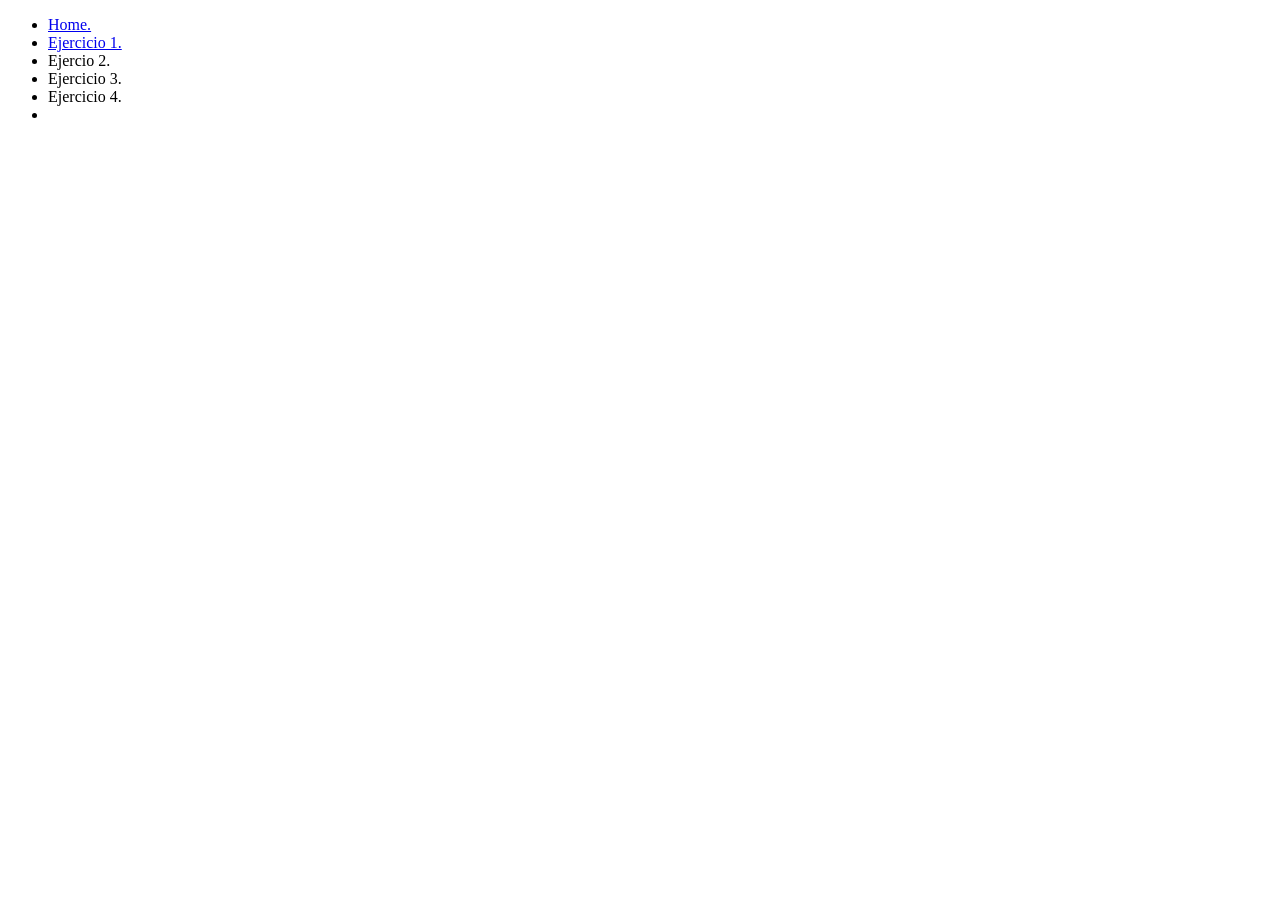
==== Index.html @ e64586f2 "Primer avance Mi primer commit a github" ====
<!DOCTYPE html>
<html lang="es">
<head>
    <meta charset="UTF-8">
    <meta name="viewport" content="width=device-width, initial-scale=1.0">
    <meta http-equiv="X-UA-Compatible" content="ie=edge">
    <meta name="description" content="Este es el Indice de mis ejercicios de mi clase de diseño web">
    <meta name="author" content="Humberto Daniel Fernández de Lara V.">
    <title>Diseño web Básico</title>
</head>
<body>
    <div id="container">
        <header>
            <ul>
                <li><a href="index.html">Home.</a></li>
                <li><a href="ejercicio_1.html">Ejercicio 1.</a></li>
                <li><a href="#"></a>Ejercio 2.</li>
                <li><a href="#"></a>Ejercicio 3.</li>
                <li><a href="#"></a>Ejercicio 4.</li>
                <li><a href="#"></a></li>
            </ul>
        </header>
        <footer>

        </footer>
    </div>
</body>
</html>
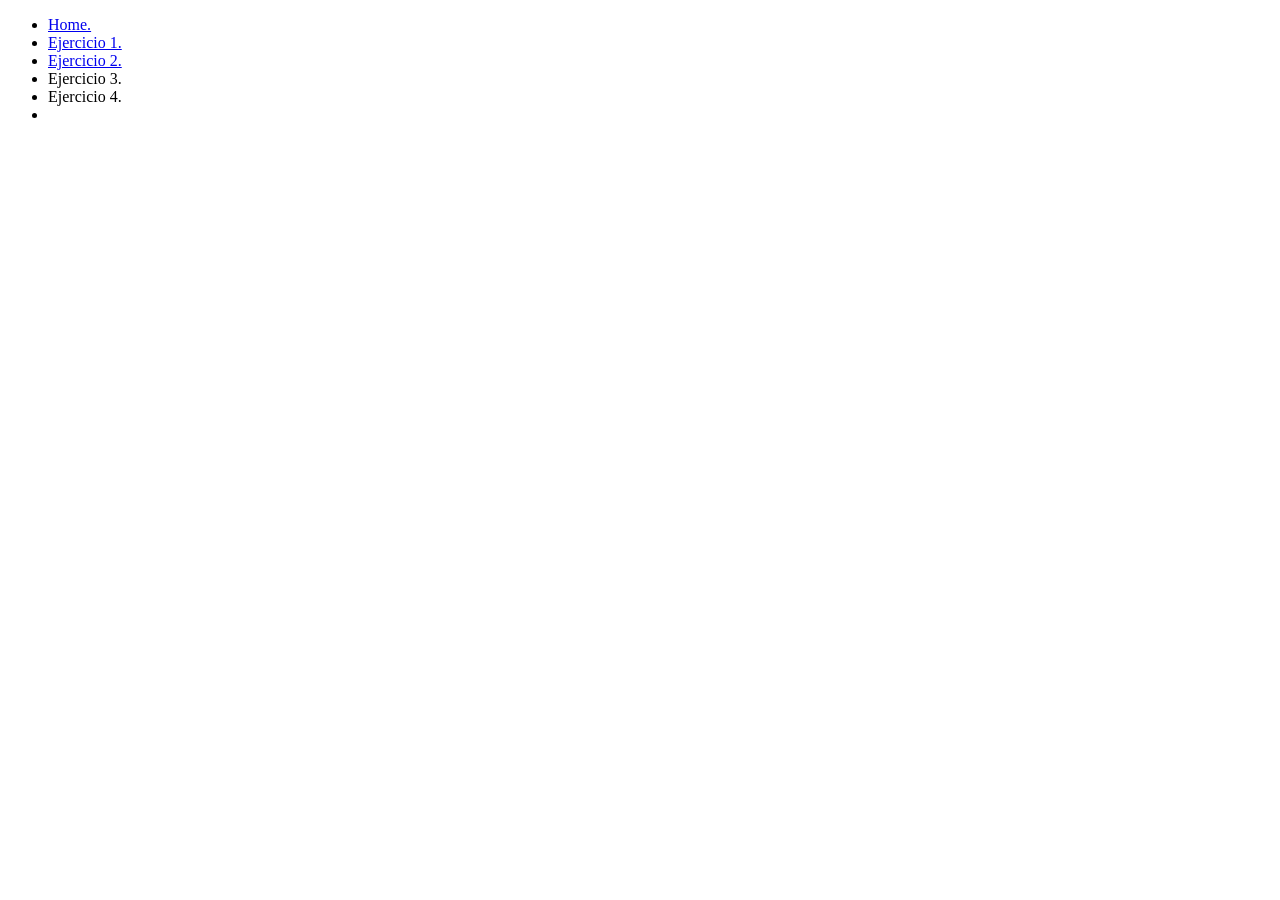
==== commit 1c1b64aa: "Segundo commit Ejercicio de videos y audio" ====
--- a/Index.html
+++ b/Index.html
@@ -14,7 +14,7 @@
             <ul>
                 <li><a href="index.html">Home.</a></li>
                 <li><a href="ejercicio_1.html">Ejercicio 1.</a></li>
-                <li><a href="#"></a>Ejercio 2.</li>
+                <li><a href="ejercicio_2.html">Ejercicio 2.</a></li>
                 <li><a href="#"></a>Ejercicio 3.</li>
                 <li><a href="#"></a>Ejercicio 4.</li>
                 <li><a href="#"></a></li>
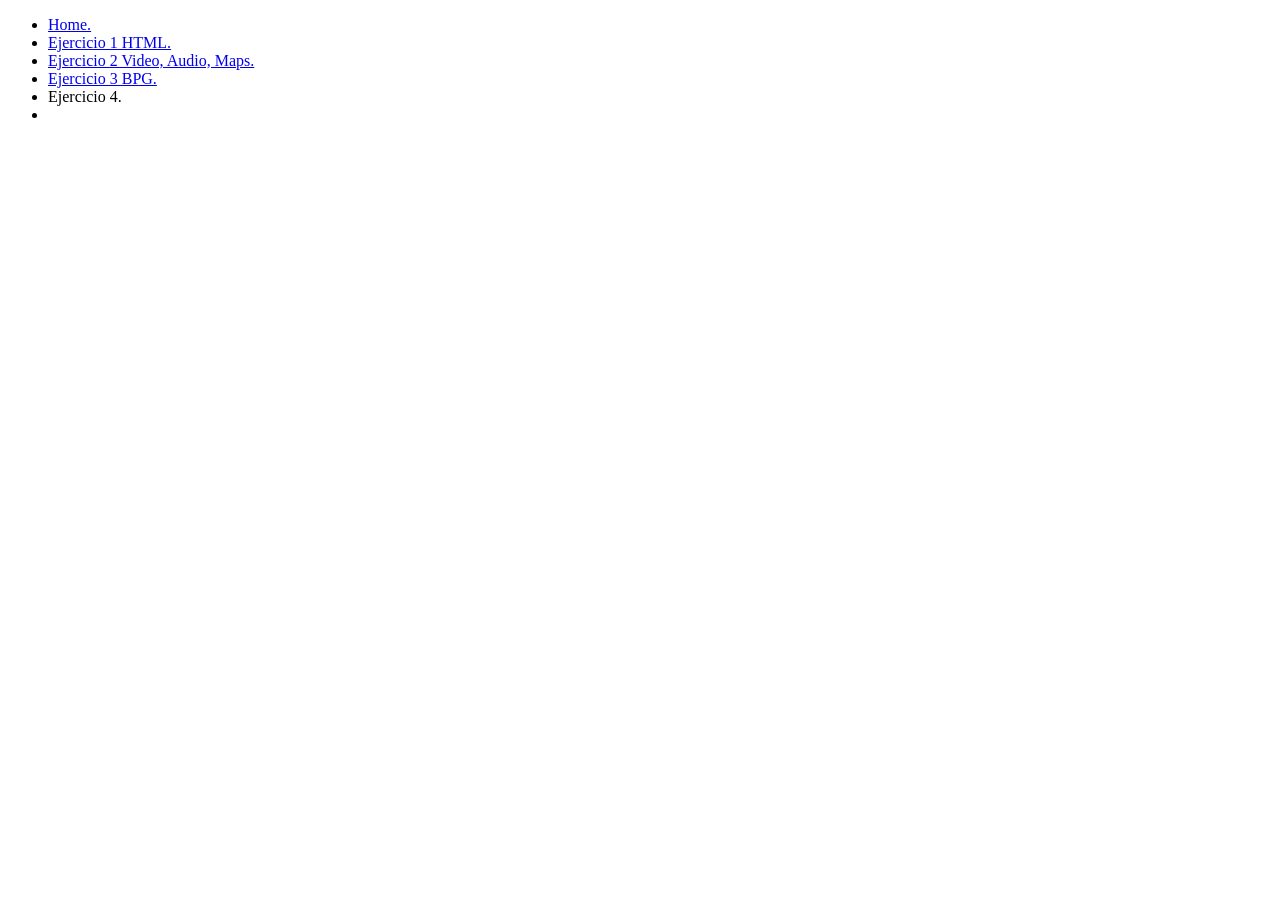
==== commit a0ce1483: "Ejercicio 3 imagen  BPG y css grid" ====
--- a/Index.html
+++ b/Index.html
@@ -13,9 +13,9 @@
         <header>
             <ul>
                 <li><a href="index.html">Home.</a></li>
-                <li><a href="ejercicio_1.html">Ejercicio 1.</a></li>
-                <li><a href="ejercicio_2.html">Ejercicio 2.</a></li>
-                <li><a href="#"></a>Ejercicio 3.</li>
+                <li><a href="ejercicio_1.html">Ejercicio 1 HTML.</a></li>
+                <li><a href="ejercicio_2.html">Ejercicio 2 Video, Audio, Maps.</a></li>
+                <li><a href="ejercicio_3.html">Ejercicio 3 BPG.</a></li>
                 <li><a href="#"></a>Ejercicio 4.</li>
                 <li><a href="#"></a></li>
             </ul>
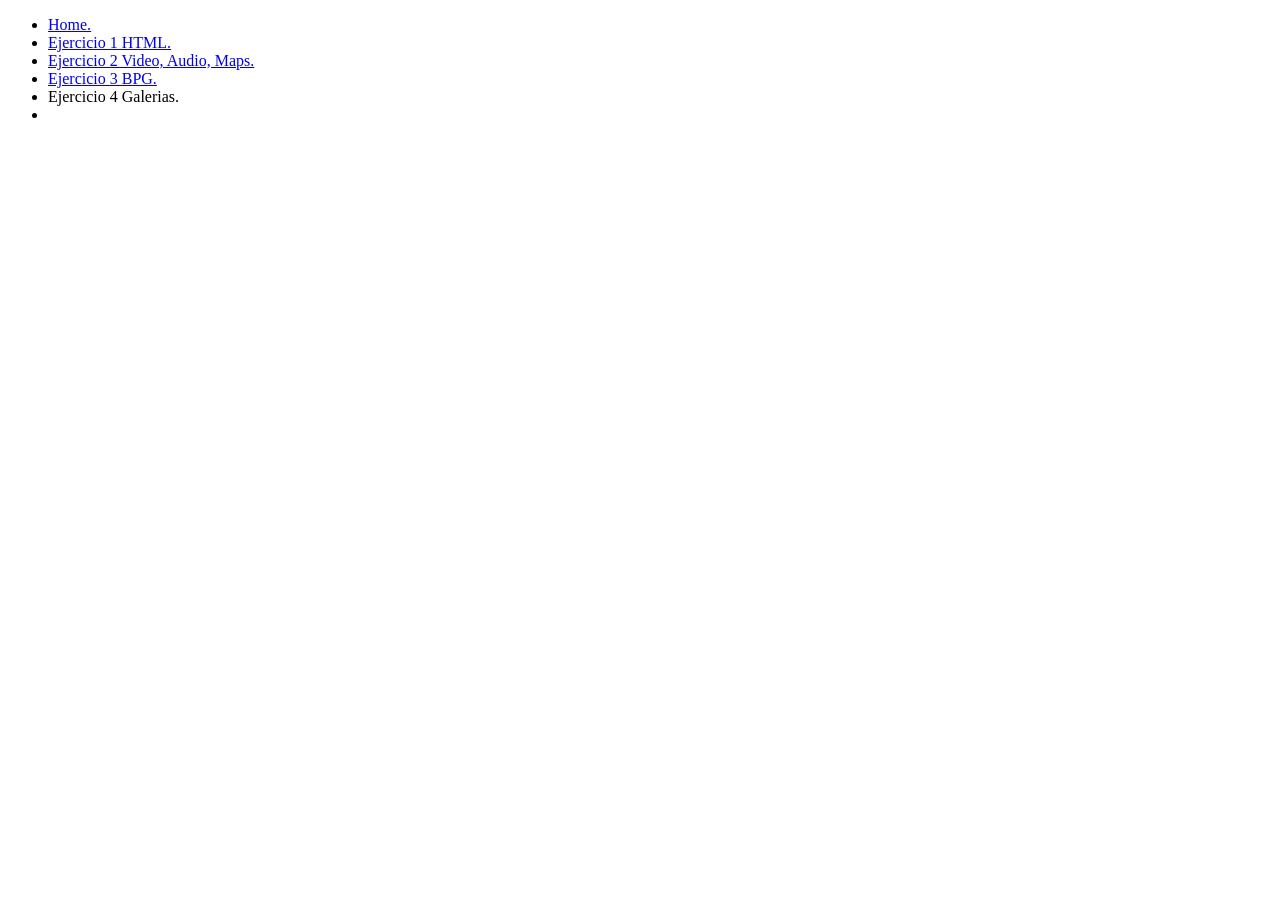
==== commit f4a765ab: "Ejercicio 4 Dos tipos de galerias diferentes, con css y javascript" ====
--- a/Index.html
+++ b/Index.html
@@ -16,7 +16,7 @@
                 <li><a href="ejercicio_1.html">Ejercicio 1 HTML.</a></li>
                 <li><a href="ejercicio_2.html">Ejercicio 2 Video, Audio, Maps.</a></li>
                 <li><a href="ejercicio_3.html">Ejercicio 3 BPG.</a></li>
-                <li><a href="#"></a>Ejercicio 4.</li>
+                <li><a href="ejercicio_4.html"></a>Ejercicio 4 Galerias.</li>
                 <li><a href="#"></a></li>
             </ul>
         </header>
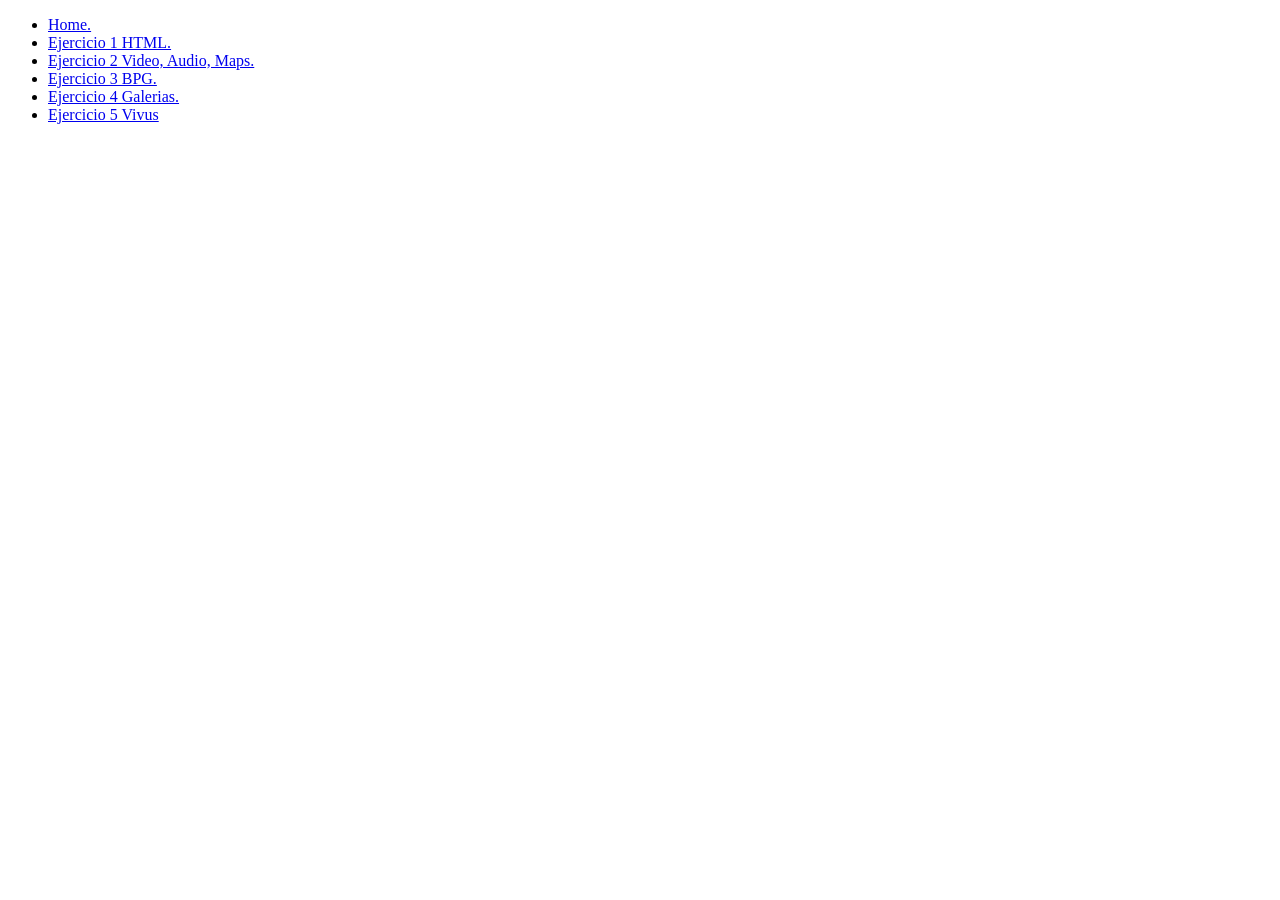
==== commit 4fcc3e10: "Ejercicios Vivus y Shape Ejemplos de como ocupar vivus, shape y clip" ====
--- a/Index.html
+++ b/Index.html
@@ -16,8 +16,8 @@
                 <li><a href="ejercicio_1.html">Ejercicio 1 HTML.</a></li>
                 <li><a href="ejercicio_2.html">Ejercicio 2 Video, Audio, Maps.</a></li>
                 <li><a href="ejercicio_3.html">Ejercicio 3 BPG.</a></li>
-                <li><a href="ejercicio_4.html"></a>Ejercicio 4 Galerias.</li>
-                <li><a href="#"></a></li>
+                <li><a href="ejercicio_4.html">Ejercicio 4 Galerias.</a></li>
+                <li><a href="ejercicio_5.html">Ejercicio 5 Vivus</a></li>
             </ul>
         </header>
         <footer>
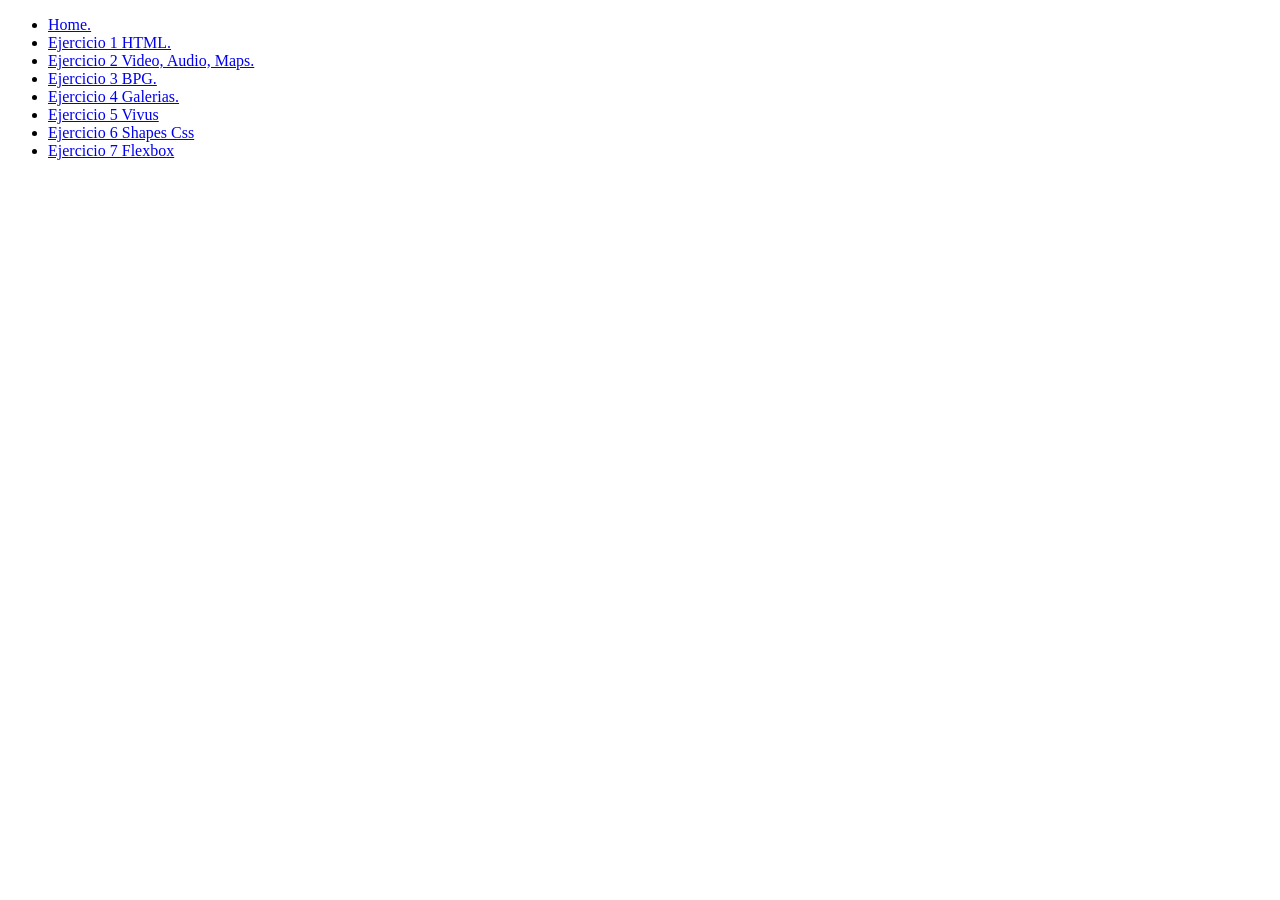
==== commit e7c35a85: "Flexbox flexbox css" ====
--- a/Index.html
+++ b/Index.html
@@ -18,6 +18,8 @@
                 <li><a href="ejercicio_3.html">Ejercicio 3 BPG.</a></li>
                 <li><a href="ejercicio_4.html">Ejercicio 4 Galerias.</a></li>
                 <li><a href="ejercicio_5.html">Ejercicio 5 Vivus</a></li>
+                <li><a href="ejercicio_6.html">Ejercicio 6 Shapes Css </a></li>
+                <li><a href="ejercicio_7.html">Ejercicio 7 Flexbox</a></li>
             </ul>
         </header>
         <footer>
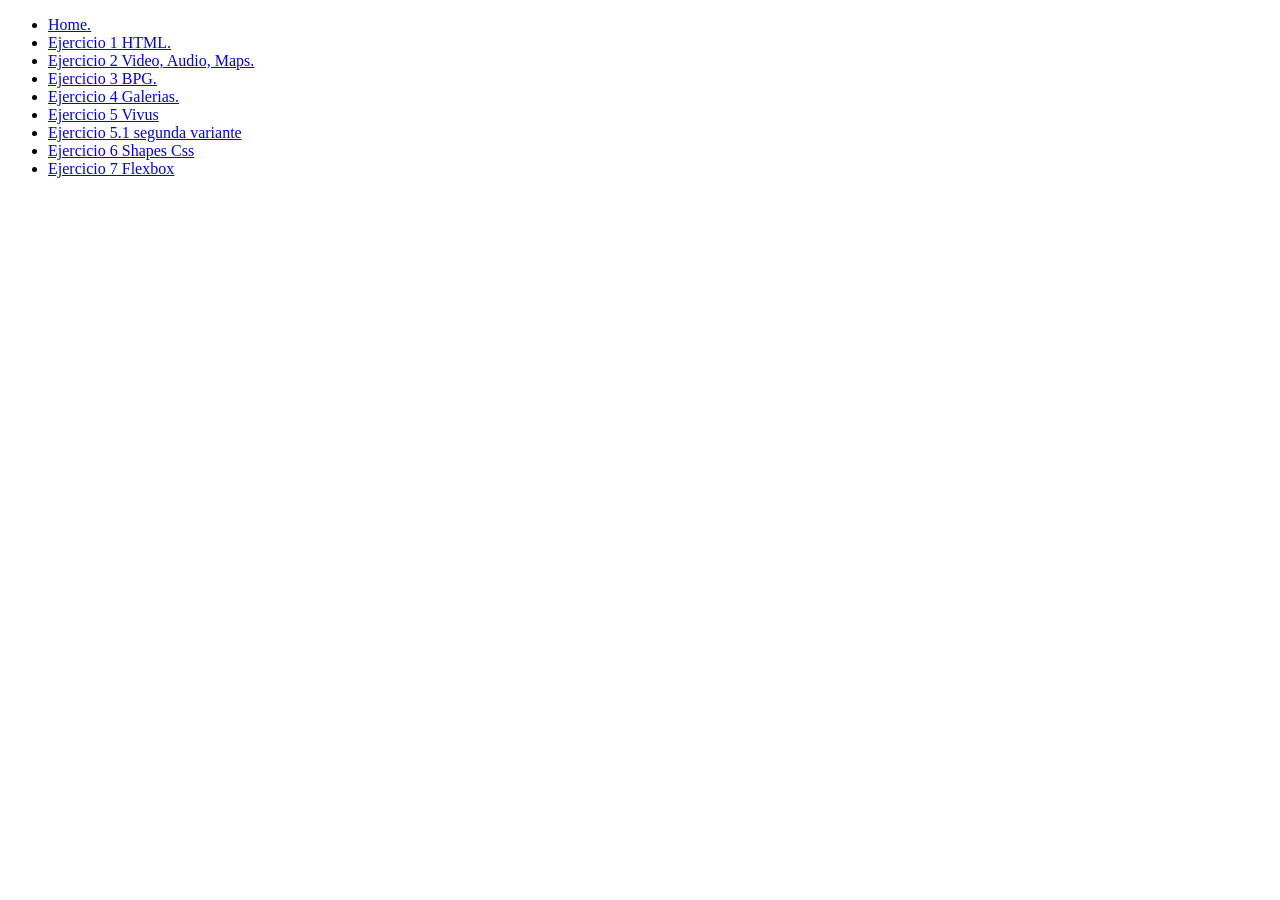
==== commit 513c3808: "update index update" ====
--- a/Index.html
+++ b/Index.html
@@ -18,6 +18,7 @@
                 <li><a href="ejercicio_3.html">Ejercicio 3 BPG.</a></li>
                 <li><a href="ejercicio_4.html">Ejercicio 4 Galerias.</a></li>
                 <li><a href="ejercicio_5.html">Ejercicio 5 Vivus</a></li>
+                <li><a href="ejercicio_5_1.html">Ejercicio 5.1 segunda variante</a></li>
                 <li><a href="ejercicio_6.html">Ejercicio 6 Shapes Css </a></li>
                 <li><a href="ejercicio_7.html">Ejercicio 7 Flexbox</a></li>
             </ul>
